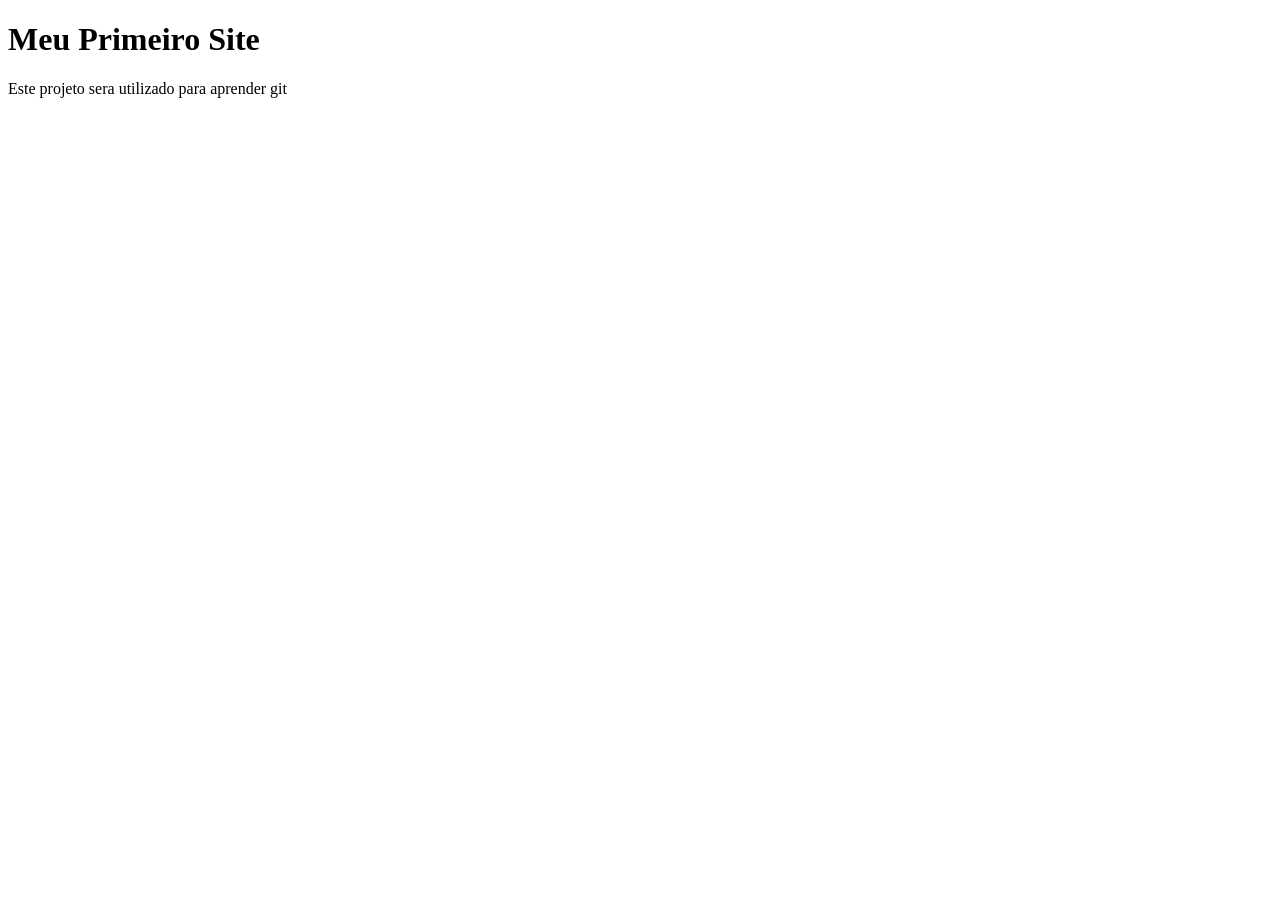
==== index.html @ 98ce8746 "Criado primeiro arquivo do projeto" ====
<!DOCTYPE html>
<html lang="en">
<head>
    <meta charset="UTF-8">
    <meta name="viewport" content="width=device-width, initial-scale=1.0">
    <title>Meu primeiro site</title>
</head>
<body>
    <h1> Meu Primeiro Site</h1>

    <p> Este projeto sera utilizado para aprender git</p>
</body>
</html>
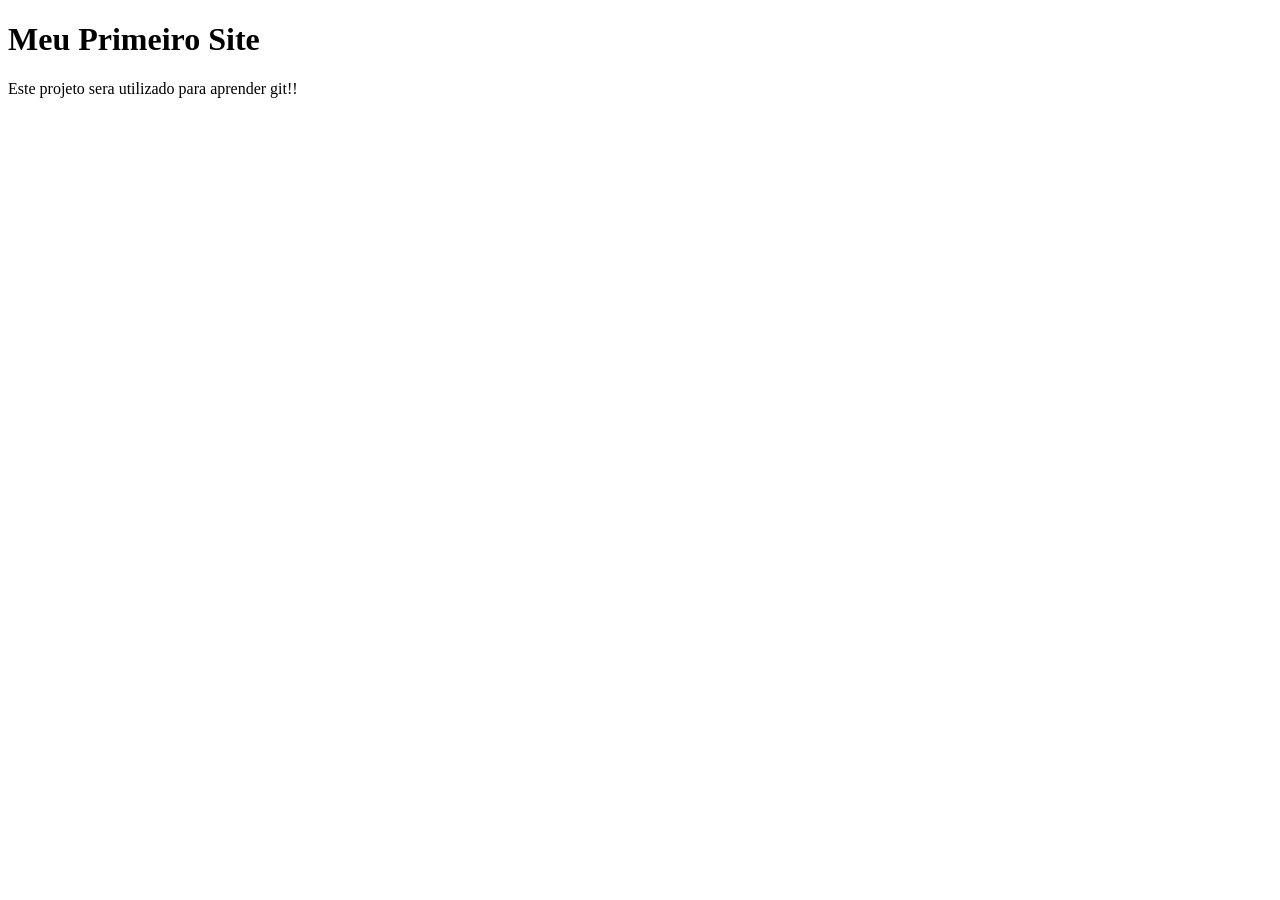
==== commit 981f8d69: "Alterado arquivo 'index.html'" ====
--- a/index.html
+++ b/index.html
@@ -8,6 +8,6 @@
 <body>
     <h1> Meu Primeiro Site</h1>
 
-    <p> Este projeto sera utilizado para aprender git</p>
+    <p> Este projeto sera utilizado para aprender git!!</p>
 </body>
 </html>
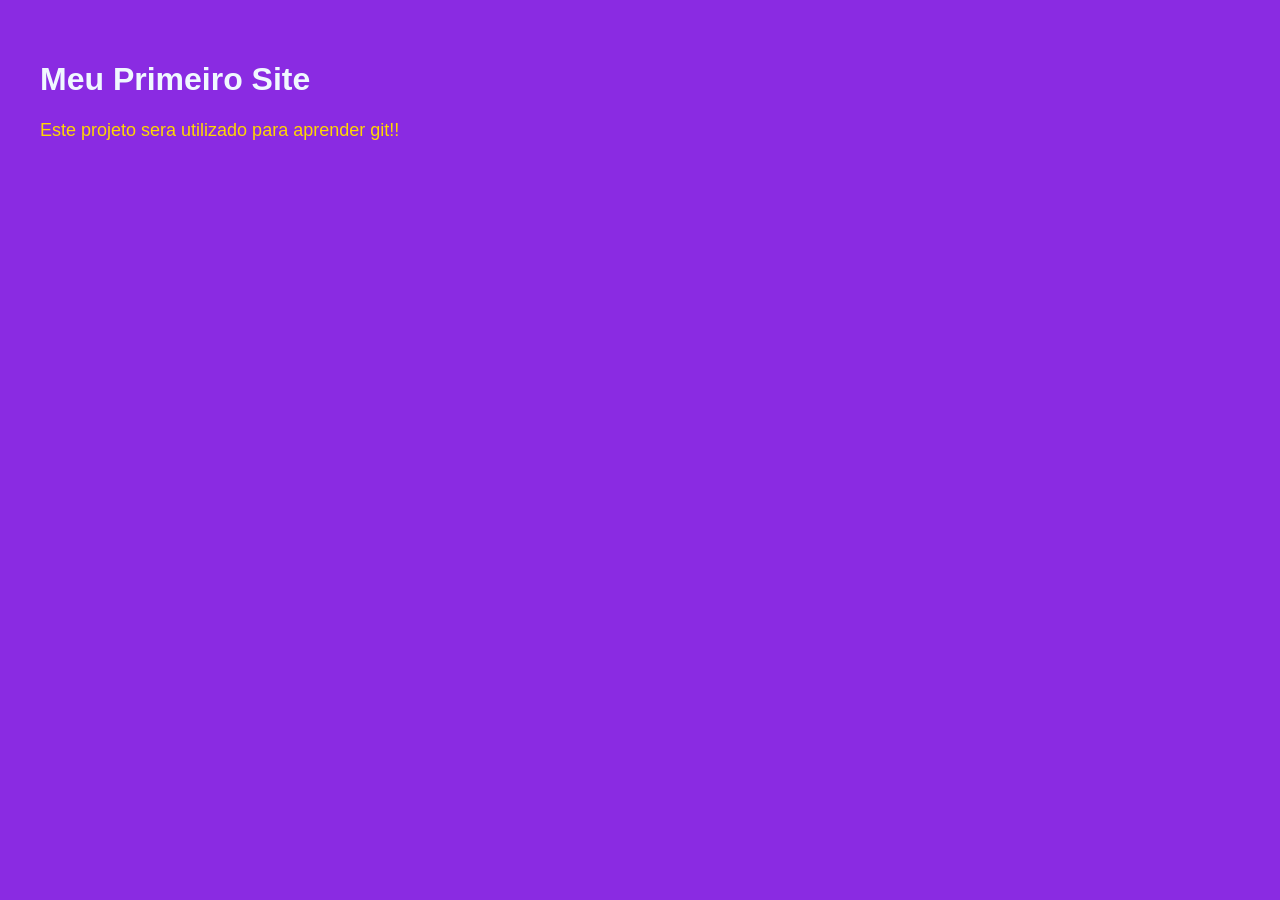
==== commit 6a772527: "Alterado INDEX.HTML e criado arquivos README e ESTILO.CSS" ====
--- a/index.html
+++ b/index.html
@@ -4,6 +4,7 @@
     <meta charset="UTF-8">
     <meta name="viewport" content="width=device-width, initial-scale=1.0">
     <title>Meu primeiro site</title>
+    <link rel="stylesheet" href="estilo.css"
 </head>
 <body>
     <h1> Meu Primeiro Site</h1>
--- a/estilo.css
+++ b/estilo.css
@@ -0,0 +1,15 @@
+body{
+    font-family: Arial, sans-serif;
+    background-color: blueviolet;
+    margin: 0%;
+    padding: 40px;
+}
+
+h1{
+    color: aliceblue;
+}
+
+p{
+    color: gold;
+    font-size: 18px;
+}
